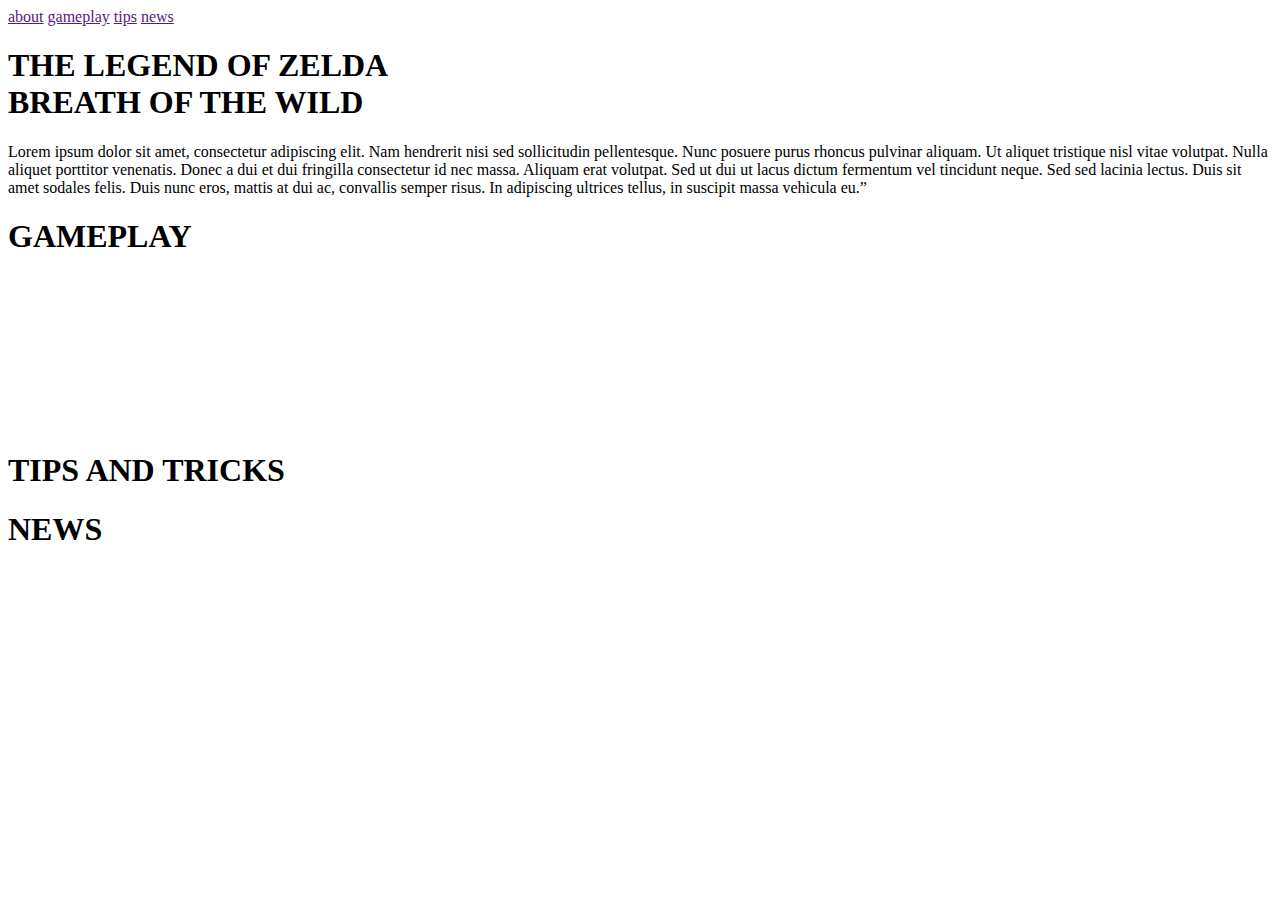
==== botw-index.html @ cb3e2fa3 "updated index" ====
<!DOCTYPE html>
<html lang="en">
<head>
	<meta charset="UTF-8">
	<title>Breath of the Wild</title>

	<link rel="stylesheet" type="text/css" href="sass/potat.css"/>
<!-- 
	<link rel="stylesheet" href="https://www.autodeal.com.ph/stylesheets/desktop.css?20200221-2"> -->

</head>
<body>

<!-- <div class="autodeal">	 -->
	<header class="custom-header">
		<nav>
			<a href="">about</a>
			<a href="">gameplay</a>
			<a href="">tips</a>
			<a href="">news</a>
		</nav>
	</header>

	<article class="custom-article">
		<h1 class="custom-h1"><span class="span-h1">THE LEGEND OF ZELDA</span><br>BREATH OF THE WILD</h1>
		<p>Lorem ipsum dolor sit amet, consectetur adipiscing elit. Nam hendrerit nisi sed sollicitudin pellentesque. Nunc posuere purus rhoncus pulvinar aliquam. Ut aliquet tristique nisl vitae volutpat. Nulla aliquet porttitor venenatis. Donec a dui et dui fringilla consectetur id nec massa. Aliquam erat volutpat. Sed ut dui ut lacus dictum fermentum vel tincidunt neque. Sed sed lacinia lectus. Duis sit amet sodales felis. Duis nunc eros, mattis at dui ac, convallis semper risus. In adipiscing ultrices tellus, in suscipit massa vehicula eu.”</p>
	</article>

	<h1 class="custom-h1">GAMEPLAY</h1>
	<video>
		
	</video>

	<h1 class="custom-h1">TIPS AND TRICKS</h1>

	<h1 class="custom-h1">NEWS</h1>

	<footer>
		<img src="/botw-img/botw-logo.png" alt="" class="full-logo shown-on-large-desktop hidden-on-tablet hidden-on-desktop hidden-on-mobile">
	</footer>
<!-- </div> -->


</body>
</html>
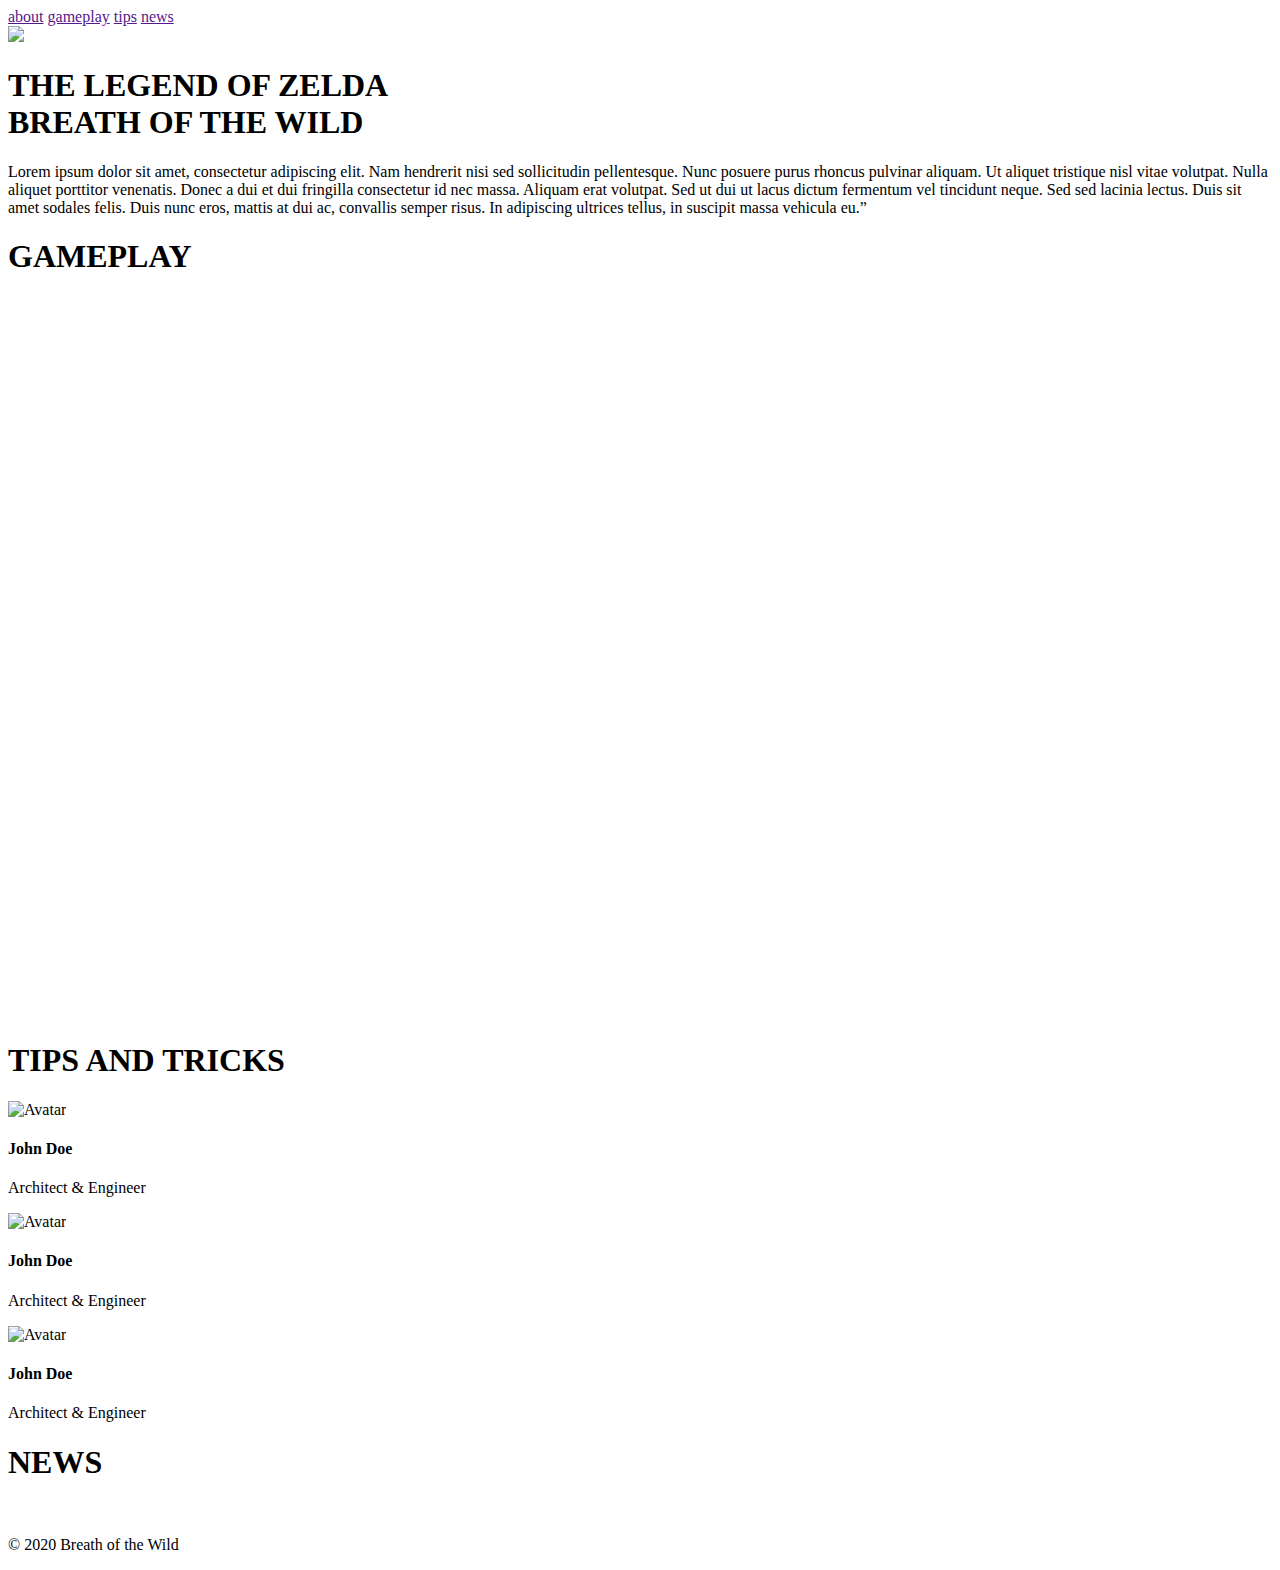
==== commit 3cb28f11: "latest updates" ====
--- a/botw-index.html
+++ b/botw-index.html
@@ -4,14 +4,16 @@
 	<meta charset="UTF-8">
 	<title>Breath of the Wild</title>
 
-	<link rel="stylesheet" type="text/css" href="sass/potat.css"/>
-<!-- 
-	<link rel="stylesheet" href="https://www.autodeal.com.ph/stylesheets/desktop.css?20200221-2"> -->
+	<link rel="stylesheet" type="text/css" href="sass/output3.css"/>
+
+	<link rel="stylesheet" href="https://www.autodeal.com.ph/stylesheets/desktop.css?20200221-4">
+
+	<link rel="stylesheet" href="https://www.autodeal.com.ph/stylesheets/desktop.css?20200224-1">
 
 </head>
 <body>
 
-<!-- <div class="autodeal">	 -->
+<div class="autodeal">	
 	<header class="custom-header">
 		<nav>
 			<a href="">about</a>
@@ -19,27 +21,73 @@
 			<a href="">tips</a>
 			<a href="">news</a>
 		</nav>
+
+		<a href="#about"><img class="custom-more" src="./botw-img/botw-more.png"/></a>
 	</header>
 
-	<article class="custom-article">
+	<article class="custom-article" id="about">
 		<h1 class="custom-h1"><span class="span-h1">THE LEGEND OF ZELDA</span><br>BREATH OF THE WILD</h1>
 		<p>Lorem ipsum dolor sit amet, consectetur adipiscing elit. Nam hendrerit nisi sed sollicitudin pellentesque. Nunc posuere purus rhoncus pulvinar aliquam. Ut aliquet tristique nisl vitae volutpat. Nulla aliquet porttitor venenatis. Donec a dui et dui fringilla consectetur id nec massa. Aliquam erat volutpat. Sed ut dui ut lacus dictum fermentum vel tincidunt neque. Sed sed lacinia lectus. Duis sit amet sodales felis. Duis nunc eros, mattis at dui ac, convallis semper risus. In adipiscing ultrices tellus, in suscipit massa vehicula eu.”</p>
 	</article>
 
-	<h1 class="custom-h1">GAMEPLAY</h1>
-	<video>
-		
-	</video>
+	<div class="custom-video">
+		<h1 class="custom-h1">GAMEPLAY</h1>
 
-	<h1 class="custom-h1">TIPS AND TRICKS</h1>
 
-	<h1 class="custom-h1">NEWS</h1>
+		<div class="container">
+			<div class="video-container positionrelative">
+                <iframe width="1280" height="720" src="https://www.youtube.com/embed/zw47_q9wbBE" frameborder="0" allowfullscreen class="positionabsolute"></iframe>
+            </div>
+        </div>
+    </div>    
+
+	
+	<div class="custom-tips">
+		<h1 class="custom-h1">TIPS AND TRICKS</h1>
+
+		<div class="row gutters margintop30">
+		<div class="col span_4">
+		<div class="cardss">
+		  	<img src="./botw-img/tips1.png" alt="Avatar" style="width:100%">
+			  	<div class="containerss">
+				    <h4><b>John Doe</b></h4> 
+				    <p>Architect & Engineer</p> 
+			  	</div>
+		</div>
+		</div>
+
+		<div class="col span_4">
+		<div class="cardss">
+		  	<img src="./botw-img/tips2.png" alt="Avatar" style="width:100%">
+			  	<div class="containerss">
+				    <h4><b>John Doe</b></h4> 
+				    <p>Architect & Engineer</p> 
+			  	</div>
+		</div>
+		</div>
+
+		<div class="col span_4">
+		<div class="cardss">
+		 	<img src="./botw-img/tips3.png" alt="Avatar" style="width:100%">
+			  	<div class="containerss">
+				    <h4><b>John Doe</b></h4> 
+				    <p>Architect & Engineer</p> 
+			  	</div>
+		</div>
+		</div>
+		</div>
+	</div>	
+
+	<div class="custom-news">
+		<h1 class="custom-h1">NEWS</h1>
+	</div>
 
 	<footer>
-		<img src="/botw-img/botw-logo.png" alt="" class="full-logo shown-on-large-desktop hidden-on-tablet hidden-on-desktop hidden-on-mobile">
+		<img src="./botw-img/botw-logo.png" alt="" class="full-logo shown-on-large-desktop hidden-on-tablet hidden-on-desktop hidden-on-mobile">
+		<p>© 2020 Breath of the Wild</p>
 	</footer>
-<!-- </div> -->
 
+</div>
 
 </body>
 </html>